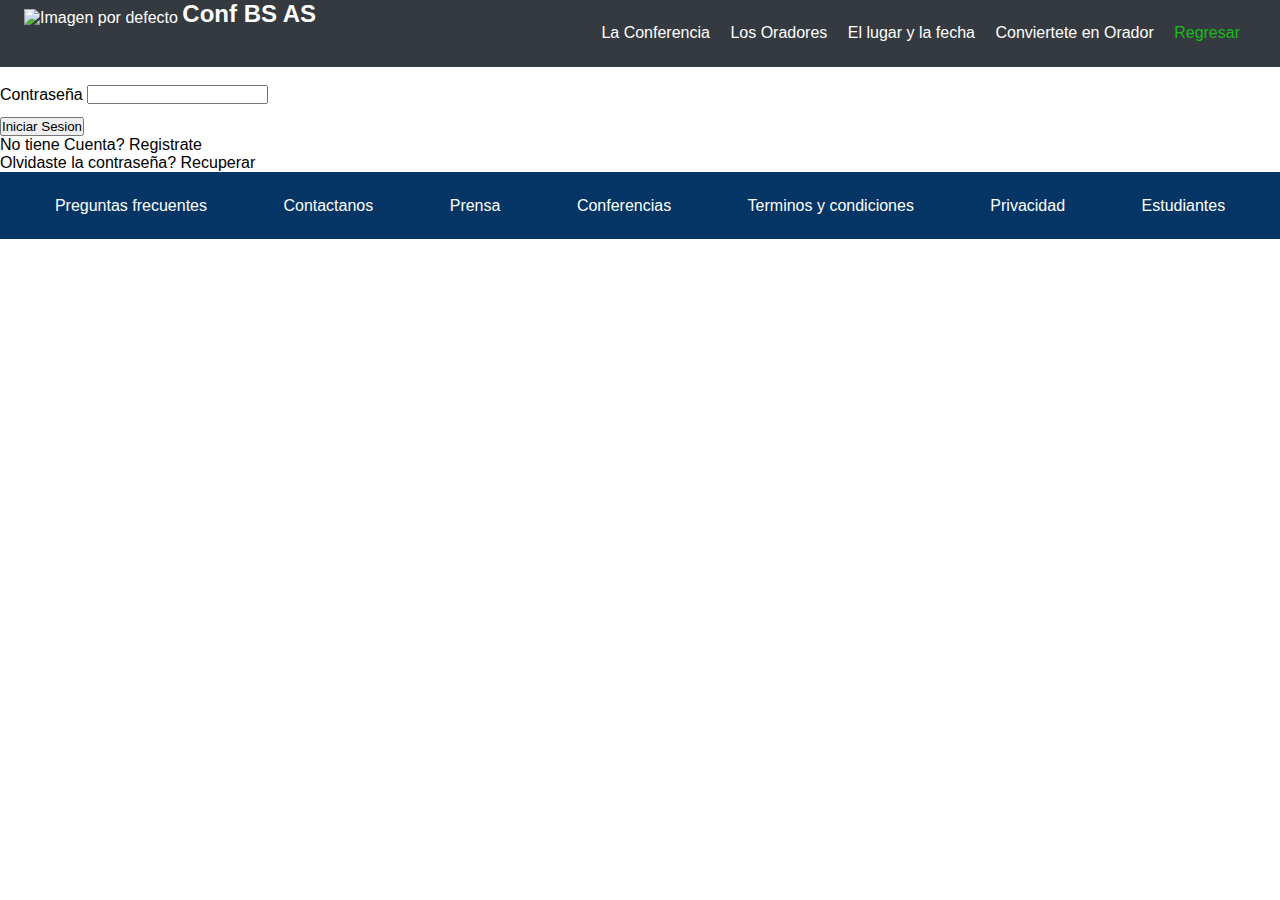
==== Pages/login.html @ a7f0ee22 "NuevaActualizacion" ====
<!DOCTYPE html>
<html>
<head>

  <title>Login</title>
  <!-- Required meta tags -->
  <meta charset="utf-8">
  <meta name="viewport" content="width=device-width, initial-scale=1, shrink-to-fit=no">

  <!-- Bootstrap CSS v5.2.1 -->
  <link href="https://cdn.jsdelivr.net/npm/bootstrap@5.2.1/dist/css/bootstrap.min.css" rel="stylesheet"
    integrity="sha384-iYQeCzEYFbKjA/T2uDLTpkwGzCiq6soy8tYaI1GyVh/UjpbCx/TYkiZhlZB6+fzT" crossorigin="anonymous">

    <link rel="stylesheet" href="../CSS/style.css">
    <link rel="stylesheet" href="../CSS/style2.css">
    <link rel="shortcut icon" href="../Assets/Images/codoacodo.png" type="image/x-icon">

</head>
<body>
	
	<header>
    <div class="logo">
        <img src="../Assets/Images/codoacodo.png" alt="Imagen por defecto">
        <h2>Conf BS AS</h2>
    </div>
    <nav>
        <a href="../index.html">La Conferencia</a>
        <a href="../index.html">Los Oradores</a>
        <a href="../index.html">El lugar y la fecha</a>
        <a href="../index.html">Conviertete en Orador</a>
        <a class="tickets" href="../index.html">Regresar</a>
    </nav>
  </header>
	
	<div class="container">
		<div class="row">
			<div class="col">
			<h2> Bienvenido</h2>
				<form action="login.jsp">
					<div>
						<laber for="usuario">Usuario</laber>
						<input type="text" name="usuario">
					</div>
					<div>
						<laber for="contraseña">Contraseña</laber>
						<input type="password" name="contraseña">
					</div>
					<div>
						
						<button type="submit">Iniciar Sesion</button>
					</div>
					<div class="row">
						<div class="col">No tiene Cuenta? <a>Registrate</a></div>
						<div class="col">Olvidaste la contraseña? <a>Recuperar</a></div>
					</div>
				</form>
				
			</div>
		
		</div>
		
		
		
	</div>
	
	<footer>
    <nav>
        <a href="#">Preguntas frecuentes</a>
        <a href="#">Contactanos</a>
        <a href="#">Prensa</a>
        <a href="#">Conferencias</a>
        <a href="#">Terminos y condiciones</a>
        <a href="#">Privacidad</a>
        <a href="#">Estudiantes</a>
    </nav>
  </footer>
  <!-- Bootstrap JavaScript Libraries -->
  <script src="https://cdn.jsdelivr.net/npm/@popperjs/core@2.11.6/dist/umd/popper.min.js"
    integrity="sha384-oBqDVmMz9ATKxIep9tiCxS/Z9fNfEXiDAYTujMAeBAsjFuCZSmKbSSUnQlmh/jp3" crossorigin="anonymous">
  </script>

  <script src="https://cdn.jsdelivr.net/npm/bootstrap@5.2.1/dist/js/bootstrap.min.js"
    integrity="sha384-7VPbUDkoPSGFnVtYi0QogXtr74QeVeeIs99Qfg5YCF+TidwNdjvaKZX19NZ/e6oz" crossorigin="anonymous">
  </script>

 
</body>
</html>
---- CSS/style.css ----
:root{
    --bgcolor: #353a40;
    --textColor:white;
    --bgbtn: #19bb19;
    --bgbtn2: yellow;
    --bgbtn3: cyan;
    --bgbtn4: grey;
    --bgbtn5: red;
    --bgfoot:#4287f5;

}

*{
    padding: 0;
    margin: 0;
    box-sizing: border-box;
    font-family: Arial, Helvetica, sans-serif;
}

header{
    background-color:var(--bgcolor) ;
    height: 4.2em;
    color: var(--textColor);
    position: fixed;
    top:0;
    z-index: 100;
    width: 100%;
    .logo{
        display: inline-block;
        margin-left: 1.5em;
        & img{
            height: 4em;
            vertical-align: middle;
        }
        & h2{
            display: inline-block;
        }      
    }
    & nav{
        float: right;
        padding: 1.5em 2em;
        & a{
            text-decoration: none;
            color: var(--textColor);
            margin: 0em 0.5em;
        }

        .tickets{
            color:var(--bgbtn);
        }
        
    }
}

main{
    
    .principal{
        position: relative;
        display: flex;
            flex-flow: row wrap;
            justify-content: space-around;
        
       & img{
        
        width:100%;
        height: 30em;
        filter: brightness(0.5);
         vertical-align: middle;   
       }

    .content-principal{
        position: absolute;
        top: 10em;
        color:var(--textColor);
        text-align: right;
        margin-left: 40em;
        line-height:1.5em;
        width: 40%;
        z-index: 2;

        & p{
            margin: 1.5em 0;
           
        }
        & a{
            border: 1px solid var(--textColor);
            border-radius: 5px;
            text-decoration: none;
            color:var(--textColor);
            padding: 15px 20px;
            margin: 0 1em;
        }
        .btn-color{
            background-color: var(--bgbtn);
            border: 1px solid var(--bgbtn);
        }
    }
    }   
}


.grid-content{
    display: grid;
    grid-template-areas: "orador orador" "paisaje descripcion" "formulario formulario";
    grid-template-columns: 50% 50%;
    grid-template-rows: auto auto auto;

    /* & div[class^="item"]{
        border: 2px solid red;
       

    } */

    .item-1{
        grid-area: orador;

        .title{
            /* display: flex;
            flex-flow: row wrap;
            justify-content: center; */
            padding: 2% 0% 2% 50% ;
        }

        .content-card{
            padding: 2% 6% 2% 12% ;
            display: flex;
            flex-flow: row wrap;
            justify-content: space-around;
        }

        & div[class^="card"]{
           width: 250px;

           & img{
            width:100%;
           }
    
        }
    }
    .item-2{
        grid-area: paisaje;

        & img{
            width: 100%;
            height: 100%;           
        }
    }

    .item-3{
        grid-area: descripcion;
        background-color: var(--bgcolor);
        color:var(--textColor);
        padding: 1em;

        & a{
            text-decoration: none;
            color: var(--textColor);
            padding: 10px;
            border: 1px solid var(--textColor);
        border-radius: 5px;
        margin-top: 20em;
        margin: 10em 0.5em;
        }
    }

    .item-4{
        grid-area: formulario;
        text-align: center;
         /* position: relative; */
        width:100%;
        height: 100%; 
        display: flex;
        flex-direction: column;
        align-items: center;
        justify-content: space-around;
         margin: 2% 0 2% 0;
        /*padding: 2% 0 2% 0; */
        /* margin: 2em 1em; */
      

       #enviar{
            width:100%;
            border: 1px solid var(--textColor);
            border-radius: 5px;
            text-decoration: none;
            color:var(--textColor);
            padding: 15px 20px;
            margin: 2em 1em;
            background-color: var(--bgbtn);
            border: 1px solid var(--bgbtn);
       }
    }
}


footer{
    background-color: #053565;
    height: 4.2em;
    color: var(--textColor);
    /* position: fixed; */
    bottom:0;
    z-index: 100; 
    width: 100%;

    display: flex;
    flex-direction: row;
    justify-content: space-around;
    align-items: center;

    & a{
        border: 0px solid var(--textColor);
        border-radius: 5px;
        text-decoration: none;
        color:var(--textColor);
        padding: 15px  20px ;
         margin: 0 1em; 
    }
}

#js{
    border: 1px solid var(--textColor);
            border-radius: 5px;
            text-decoration: none;
            color:var(--bgcolor);
            padding: 2px;
            margin-top: 10px;
            background-color: var(--bgbtn2);
            border: 1px solid var(--bgbtn2); 
}

#react{
    border: 1px solid var(--textColor);
            border-radius: 5px;
            text-decoration: none;
            color:var(--textColor);
            padding:  2px;
            margin: none;
            background-color: var(--bgbtn3);
            border: 1px solid var(--bgbtn3); 
}

#negocios{
    border: 1px solid var(--textColor);
            border-radius: 5px;
            text-decoration: none;
            color:var(--textColor);
            padding: 2px;
            margin: none;
            background-color: var(--bgbtn4);
            border: 1px solid var(--bgbtn4); 
}

#startup{
    border: 1px solid var(--textColor);
            border-radius: 5px;
            text-decoration: none;
            color:var(--textColor);
            padding:  2px;
            margin: none;
            background-color: var(--bgbtn5);
            border: 1px solid var(--bgbtn5); 
}


/*Fotos deslizando*/

.slider{
    width: 120%;
    /* height: 500px; */
    /* margin-top: 50px; */
    overflow: hidden;
    margin-left: -50PX;
}

.slider__pic{
    display: flex;
    animation: carrousel 20s infinite alternate linear;
    width: 400%;
}

.slider__images{
    width: 100%;
    list-style: none;
}

.slider img{
    width: 100%;
    height: 100%;
}

/*animacion carrousel*/
@keyframes carrousel{
    0%{margin-left: 0;}
    20%{margin-left: 0;}

    25%{margin-left: -100%;}
    45%{margin-left: -100%;}

    50%{margin-left: -200%;}
    70%{margin-left: -200%;}

    75%{margin-left: -300%;}
    100%{margin-left: -300%;}
}
---- CSS/style2.css ----
.enLinea{
    display: flex;
    flex-direction: row;
    justify-content: space-around;
    align-items: center;
}

.botonDecorado{
    width:50%;
    border: 1px solid var(--textColor);
    border-radius: 5px;
    text-decoration: none;
    color:var(--textColor);
    padding: 10px 10px;
    margin: 2em 1em;
    background-color: var(--bgbtn);
    border: 1px solid var(--bgbtn);
}


.border{
    border: 10px solid blue;
    text-align: center;
    padding: 1%;
    margin: 4% 0 0 0;
}

.monto{
    width: 100%;
    height: auto;
    text-align:left;
    background-color: skyblue;
    padding: 1%;
    margin: 5% 0 0 0;
    

}

.filas{
    display: flex;
    flex-direction: row;
    justify-content: space-around;
    margin-top:1%;
    width: 100%;
    height: auto;
}

.columnas{
    width: 50%;
    height: auto;
    display: flex;
    flex-direction: column;
    justify-content: space-around;
    text-align: left;
    /*margin-right: 25%;*/
}

input{
    margin: 1% 0 1% 0;
}

.content-card2{
    padding: 2% 6% 2% 12% ;
    display: flex;
    flex-flow: row wrap;
    justify-content: center;
}
.card-1, .card-2, .card-3 {
    display: flex;
    flex-direction: column;
    align-items: center;
    justify-content: center;
    text-align: center;
    padding: 20px;
    margin: 10px;
  }
.borderEstudiante {
    border: 1px solid blue;
  }
  .borderTrainee {
    border: 1px solid green;
  }
  .borderJunior {
    border: 1px solid orange;
  }
div[class^="card"]{
    width: 250px;
    margin: 4% 1% 0 1%;
    & img{
     width:100%;
    }

 }
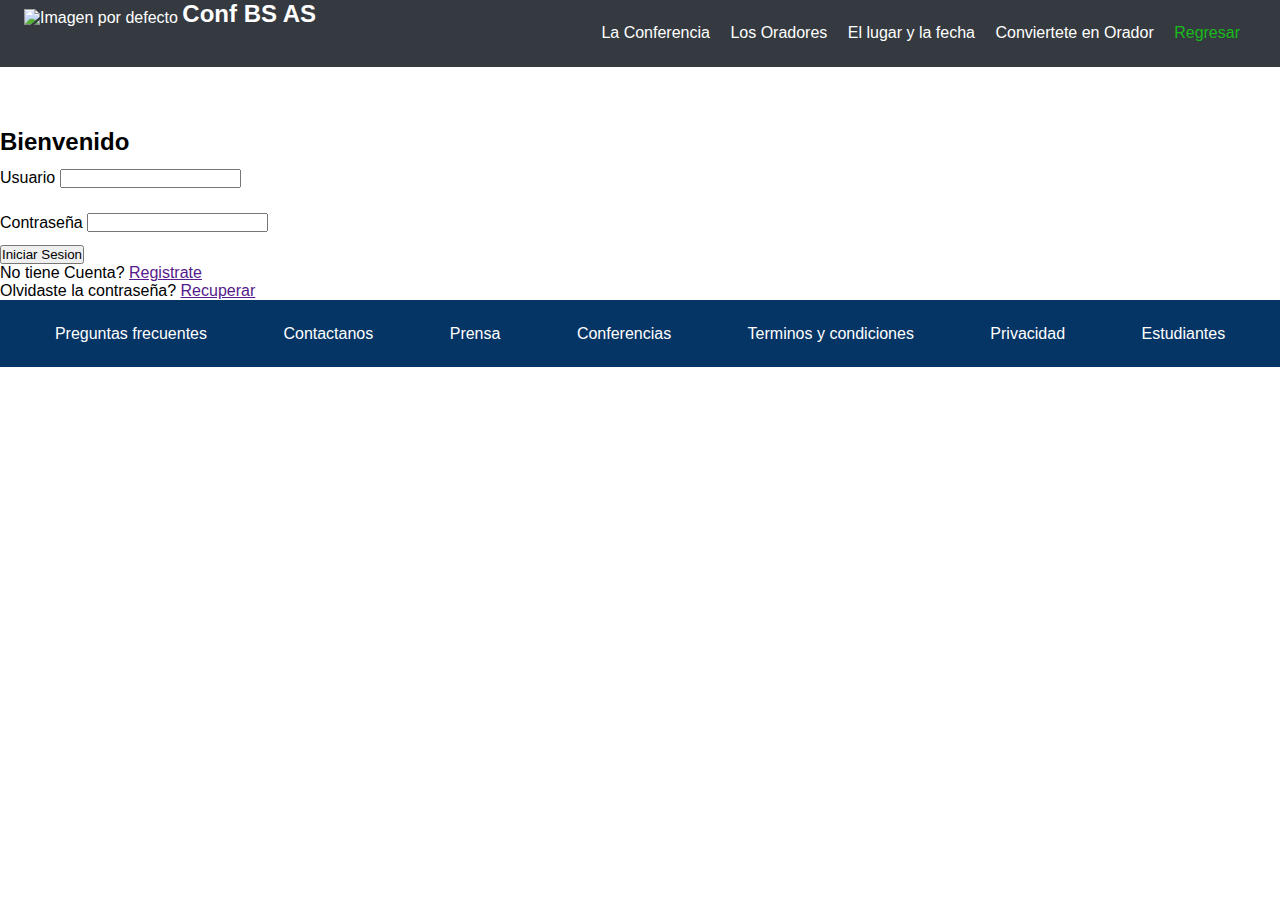
==== commit 06702cea: "Nueva Actualizacion" ====
--- a/Pages/login.html
+++ b/Pages/login.html
@@ -14,6 +14,7 @@
     <link rel="stylesheet" href="../CSS/style.css">
     <link rel="stylesheet" href="../CSS/style2.css">
     <link rel="shortcut icon" href="../Assets/Images/codoacodo.png" type="image/x-icon">
+    <link rel="stylesheet" href="../CSS/login.css">
 
 </head>
 <body>
@@ -32,7 +33,7 @@
     </nav>
   </header>
 	
-	<div class="container">
+	<div class="container login">
 		<div class="row">
 			<div class="col">
 			<h2> Bienvenido</h2>
@@ -50,8 +51,8 @@
 						<button type="submit">Iniciar Sesion</button>
 					</div>
 					<div class="row">
-						<div class="col">No tiene Cuenta? <a>Registrate</a></div>
-						<div class="col">Olvidaste la contraseña? <a>Recuperar</a></div>
+						<div class="col">No tiene Cuenta? <a href="">Registrate</a></div>
+						<div class="col">Olvidaste la contraseña? <a href="">Recuperar</a></div>
 					</div>
 				</form>
 				
--- a/CSS/login.css
+++ b/CSS/login.css
@@ -0,0 +1,5 @@
+@charset "ISO-8859-1";
+.login{
+	margin-top: 10%;
+	
+}